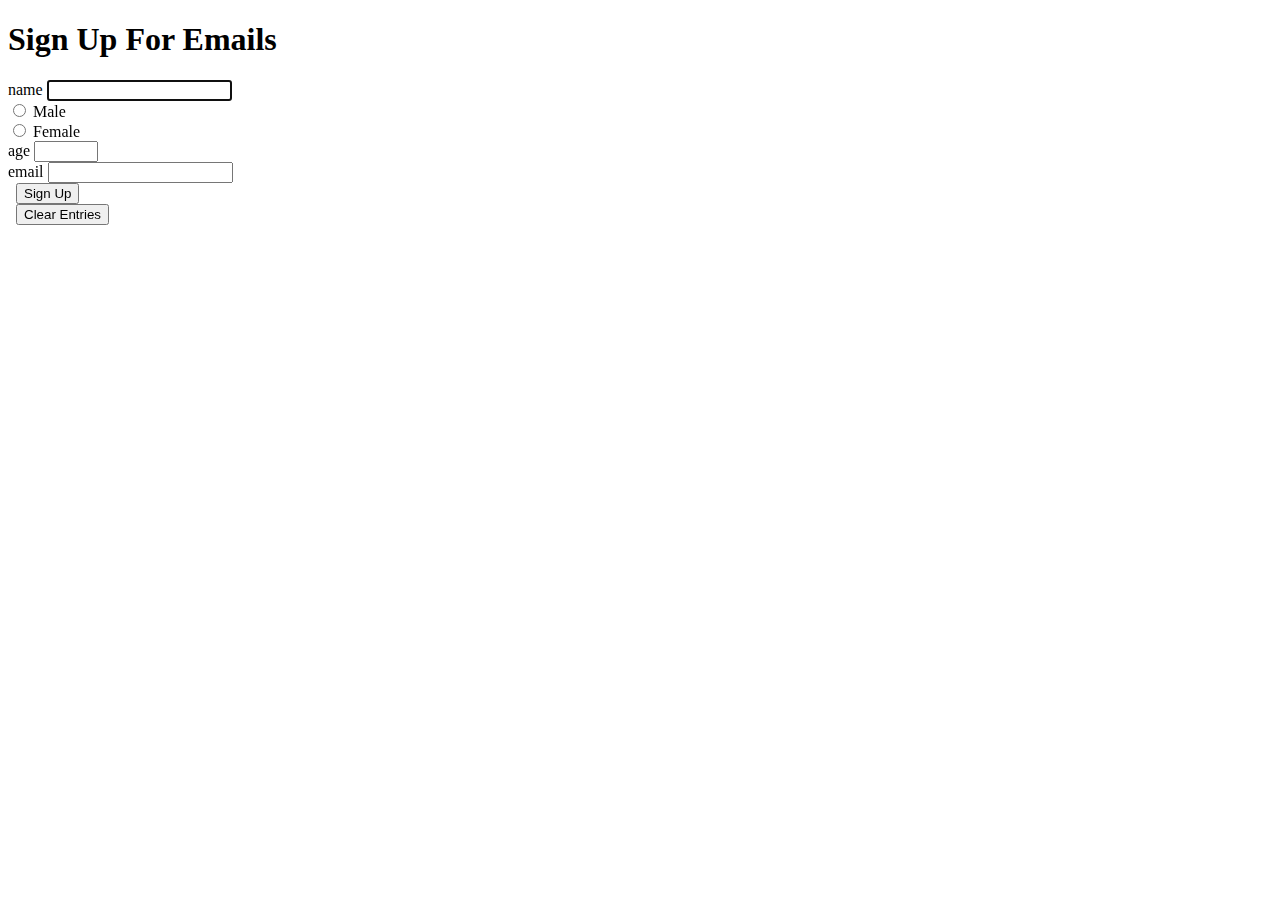
==== email signup.html @ 34e6c84e "added paint calc and email signup" ====
<!DOCTYPE html>
<html lang="en">
<head>
    <meta charset="UTF-8">
    <title>Sign up for emails</title>
    <script>
        "use strict";
        var $ = function (id) {
            return document.getElementById(id);
        };

        /*        var processEntries = function () {
                    var name = $("name").value;
                    var email = $("email").value;
                    var age = $("age").value;
                    var gender = $("gender").value;

                    //enter email into system
                    //TODO send to confirmation page
                };*/

        var clearEntries = function () {
            $("name").value = "";
            $("email").value = "";
            $("gender").value = "";
            $("age").value = "";
            $("name").focus();
        };
        window.onload = function () {
            //$("signUp").onclick = processEntries;
            $("clear").onclick = clearEntries;
            $("name").focus();
        };
    </script>
</head>
<body>
<main>
    <h1>Sign Up For Emails</h1>

    <form action="/action_page.php"> <!--TODO confirmation page-->
        <label for="name"> name</label>
        <input type="text" required name='name' id="name" pattern="[A-Z a-z]*"><br>
        <input type="radio" id="male" name="gender" value="male">
        <label for="male">Male</label><br>
        <input type="radio" id="female" name="gender" value="female">
        <label for="female">Female</label><br>
        <label for="age"> age</label>
        <input type="number" required name='age' id="age" min="0" max="120"><br>
        <label for="email">email</label>
        <input type="email" required name='email' id="email"><br>
        <label>&nbsp;</label>
        <input type="submit" id="signUp" value="Sign Up"><br>
        <label>&nbsp;</label>
        <input type="button" id="clear" value="Clear Entries"><br>
    </form>

</main>
</body>
</html>
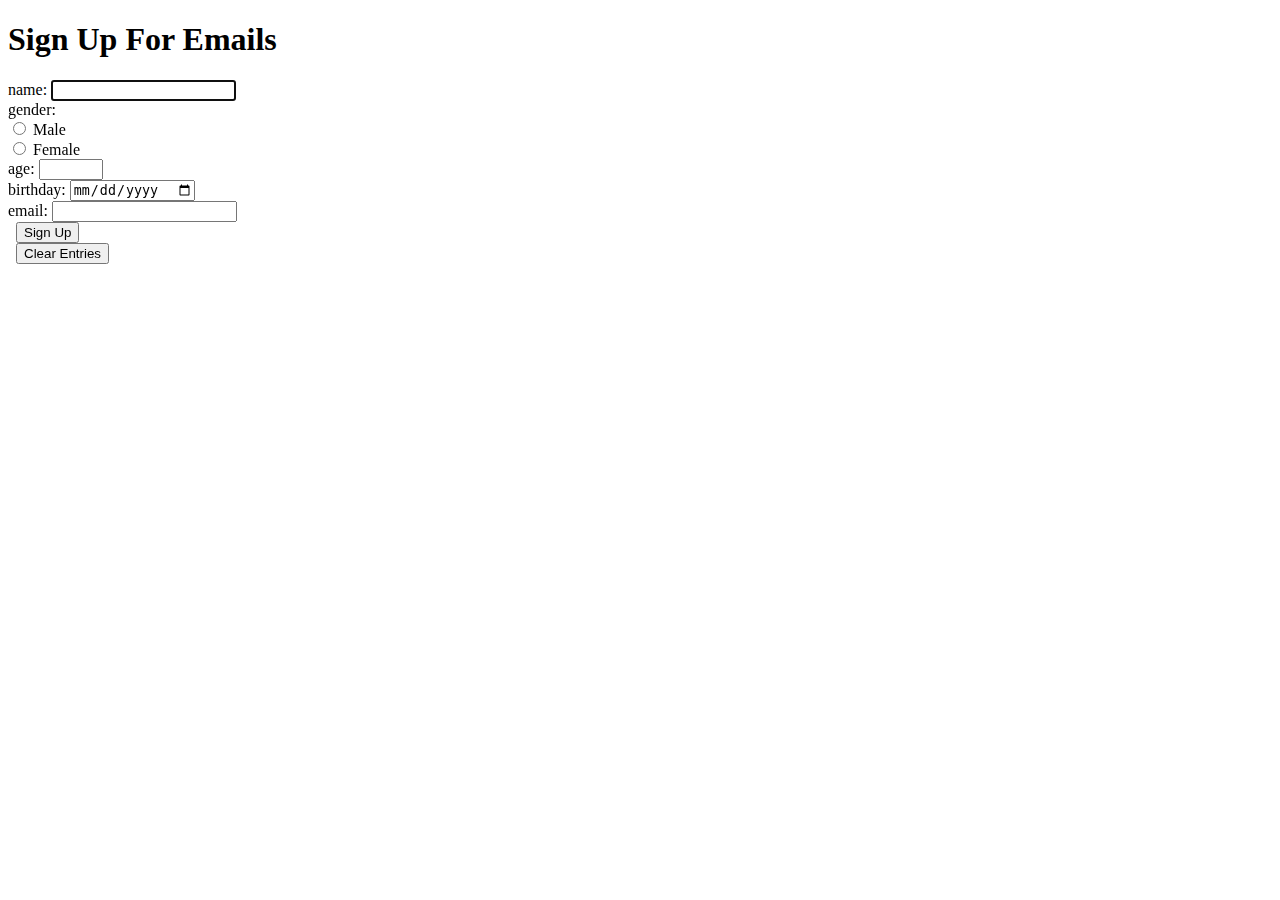
==== commit 90c0cdce: "minor form changes and added datepicker" ====
--- a/email signup.html
+++ b/email signup.html
@@ -38,15 +38,18 @@
     <h1>Sign Up For Emails</h1>
 
     <form action="/action_page.php"> <!--TODO confirmation page-->
-        <label for="name"> name</label>
+        <label for="name"> name:</label>
         <input type="text" required name='name' id="name" pattern="[A-Z a-z]*"><br>
+        <label>gender:</label><br>
         <input type="radio" id="male" name="gender" value="male">
         <label for="male">Male</label><br>
         <input type="radio" id="female" name="gender" value="female">
         <label for="female">Female</label><br>
-        <label for="age"> age</label>
+        <label for="age"> age:</label>
         <input type="number" required name='age' id="age" min="0" max="120"><br>
-        <label for="email">email</label>
+        <label for="birthday">birthday:</label>
+        <input type="date" required id="birthday" name="birthday"><br>
+        <label for="email">email:</label>
         <input type="email" required name='email' id="email"><br>
         <label>&nbsp;</label>
         <input type="submit" id="signUp" value="Sign Up"><br>
